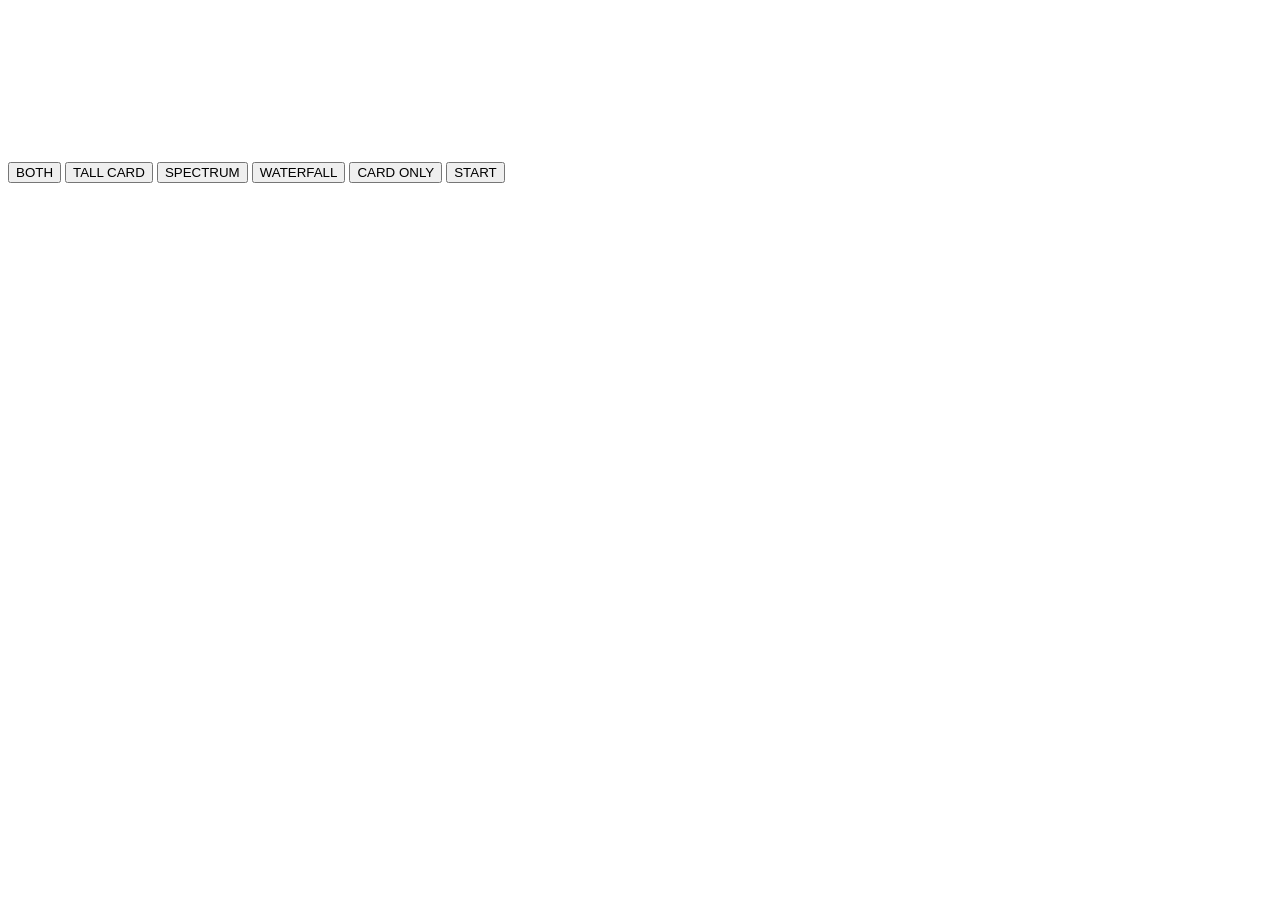
==== plugins/audio-spectrum/src/index.html @ f2cb2030 "Упорядочить папки плагинов и выровнять высоту карточки" ====
<!doctype html>
<html lang="en">
<meta charset="utf-8">
<meta name="viewport" content="width=device-width,initial-scale=1">
<meta http-equiv="Content-Security-Policy" content="default-src 'none'; script-src 'self'; style-src 'self'">
<link rel="stylesheet" href="/common.css">
<script defer src="/api.js"></script>
<script defer src="./view.js"></script>
<title>Audio Spectrum</title>
<main><canvas id='plot' aria-label='Audio spectrum'></canvas></main>
<nav aria-label="Card layout">
  <button data-layout="both">BOTH</button>
  <button data-layout="tall">TALL CARD</button>
  <button data-layout="spectrum">SPECTRUM</button>
  <button data-layout="waterfall">WATERFALL</button>
  <button data-layout="card">CARD ONLY</button>
  <small id='status' role='status'></small>
  <button id='play'>START</button>
</nav>
</html>
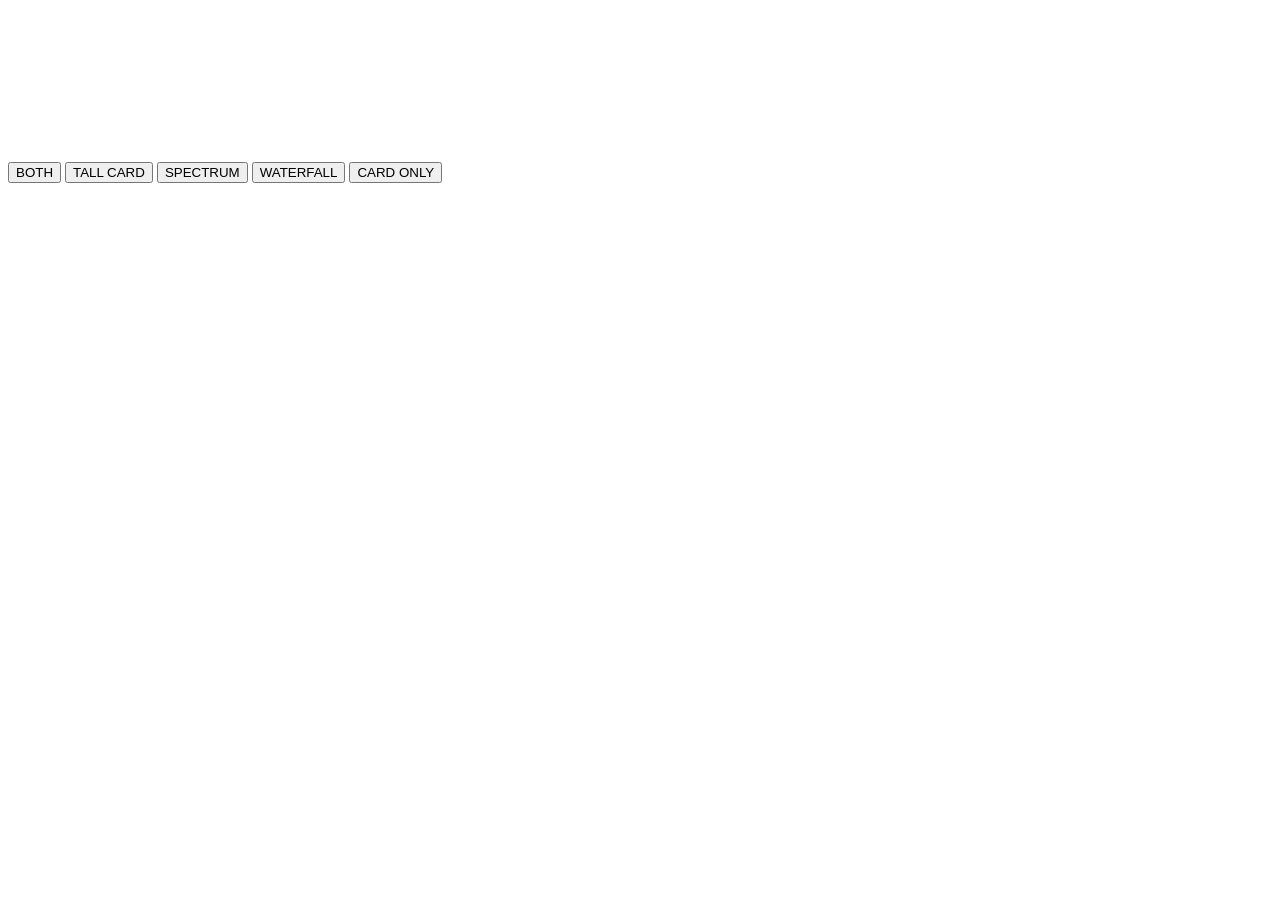
==== commit aa61c39f: "Добавить ламповый S-метр и общий запуск плагинов" ====
--- a/plugins/audio-spectrum/src/index.html
+++ b/plugins/audio-spectrum/src/index.html
@@ -15,6 +15,5 @@
   <button data-layout="waterfall">WATERFALL</button>
   <button data-layout="card">CARD ONLY</button>
   <small id='status' role='status'></small>
-  <button id='play'>START</button>
 </nav>
 </html>
